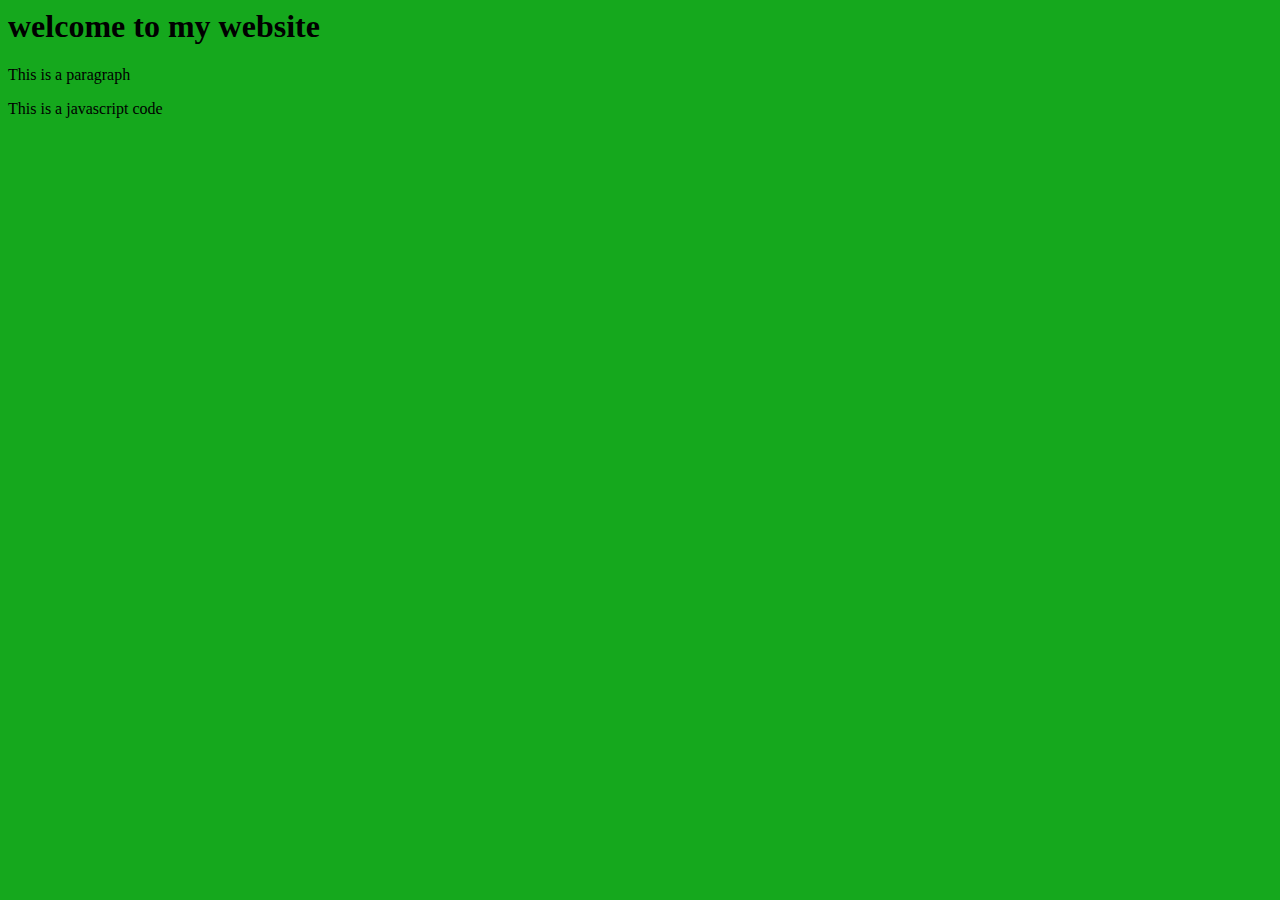
==== file.html @ ca890b71 "first commit" ====
<html> 
    <head> 
        <title>SHREKSHREKSHREK</title>
        <link rel="stylesheet" href="style.css">
    </head>

    <body>
        <h1>welcome to my website</h1>
        <p>This is a paragraph</p>
        <script src="script.js"></script>
    </body>
</html>
---- style.css ----
body{
    background-color: rgb(21, 168, 29);
}
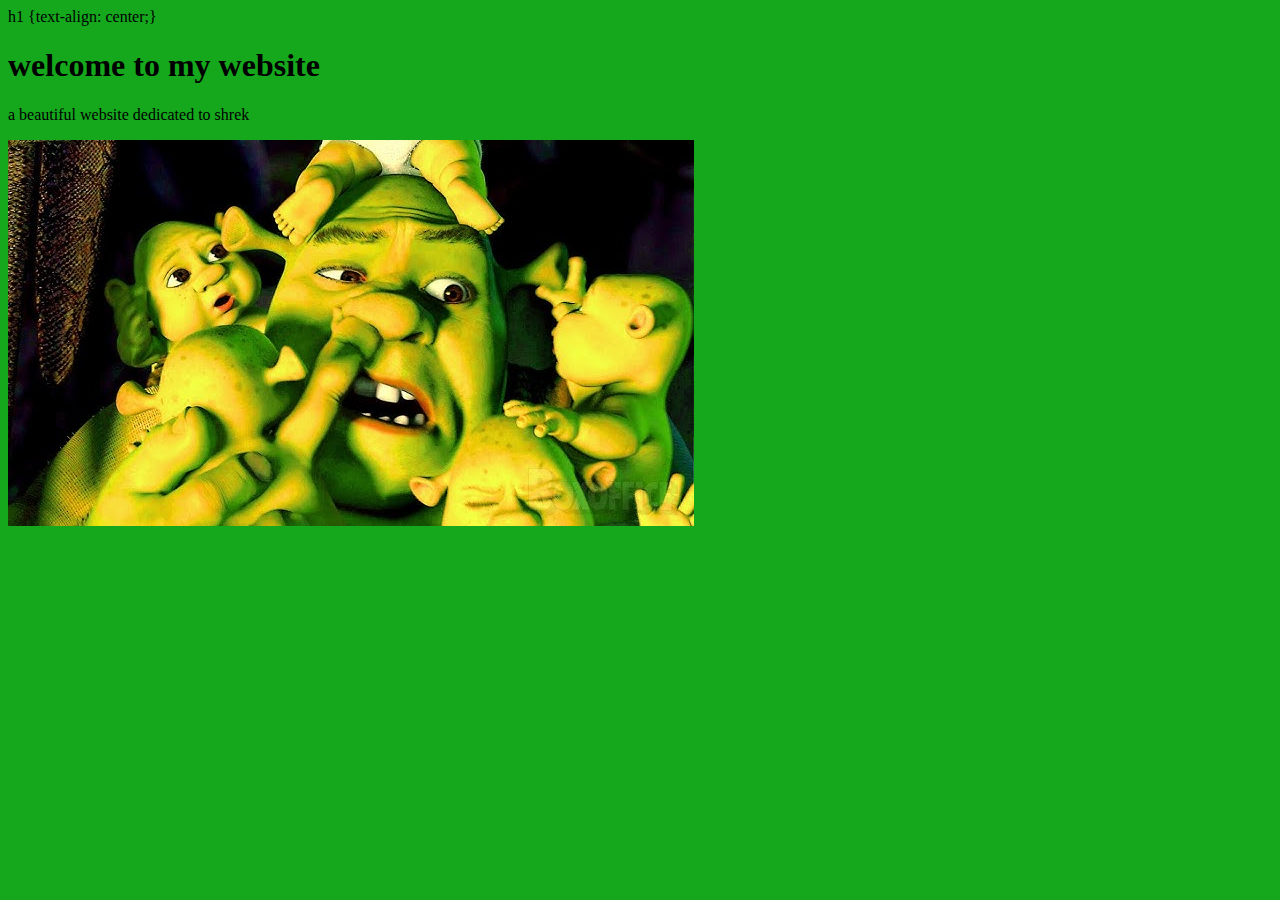
==== commit c76b0bc4: "update" ====
--- a/file.html
+++ b/file.html
@@ -2,11 +2,15 @@
     <head> 
         <title>SHREKSHREKSHREK</title>
         <link rel="stylesheet" href="style.css">
+        h1 {text-align: center;}
     </head>
 
     <body>
+
         <h1>welcome to my website</h1>
-        <p>This is a paragraph</p>
+        <p>a beautiful website dedicated to shrek</p>
         <script src="script.js"></script>
+
+        <img src="hq720.jpg" alt="a beautiful image">
     </body>
 </html>